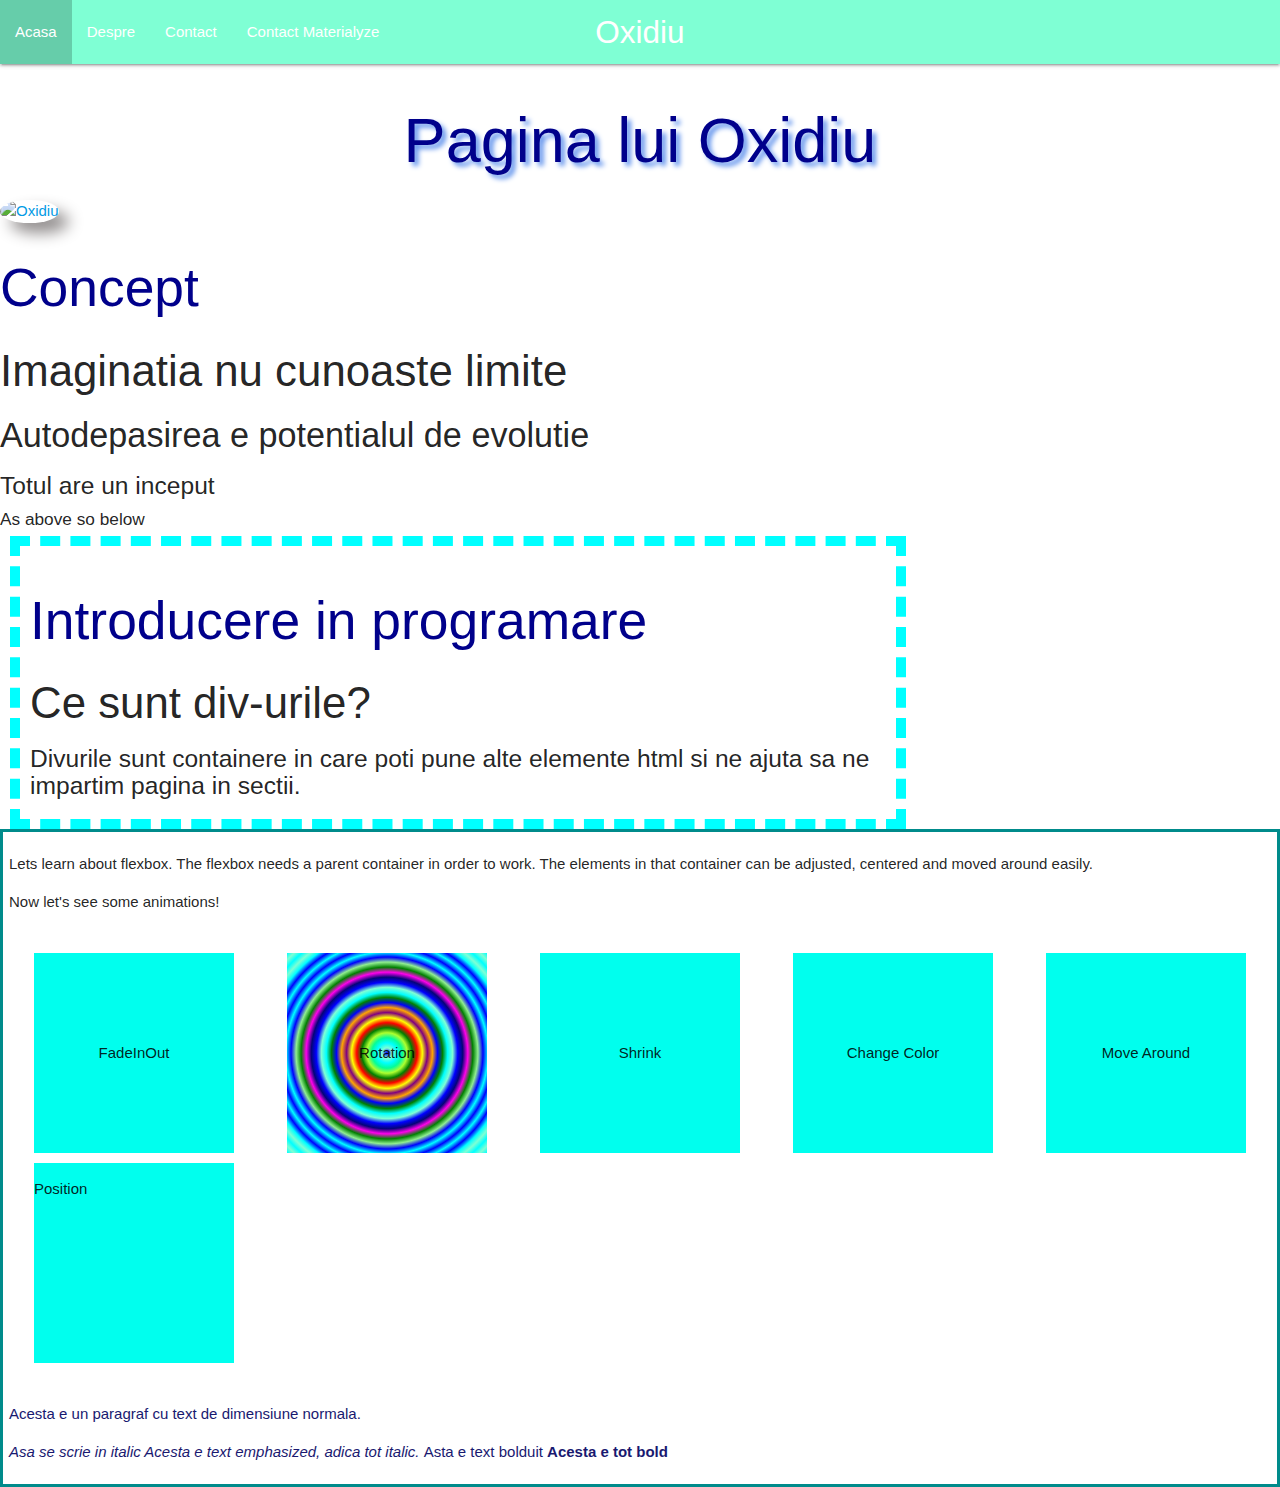
==== index.html @ 1c65de38 "first commit" ====
<!DOCTYPE html>
<html lang="en">
<head>
    <meta charset="UTF-8">
    <meta http-equiv="X-UA-Compatible" content="IE=edge">
    <meta name="viewport" content="width=device-width, initial-scale=1.0">
    <title>Exercitiu</title>
    <link rel="stylesheet" href="https://cdnjs.cloudflare.com/ajax/libs/materialize/1.0.0/css/materialize.min.css">

    <link rel="stylesheet" href="style.css">
</head>
<body>
    <nav>
        <div class="nav-wrapper">
          <a href="#!" class="brand-logo center">Oxidiu</a>
          <ul class="left hide-on-med-and-down">
            <li class="active"><a href="index.html">Acasa</a></li>
            <li><a href="despre.html">Despre</a></li>
            <li><a href="contact.html">Contact</a></li>
            <li><a href="contact2.html">Contact Materialyze</a></li>
          </ul>
        </div>
      </nav>
    <h1>Pagina lui Oxidiu</h1>
    
    <a href="https://www.youtube.com/channel/UCLQNZ-CnCLUADwFw00HpvMg/videos">
        <img src="https://yt3.ggpht.com/ytc/AKedOLQvGFVDUUSea53pDrAYZQthxx1E3-ZRoS0y0j-e7JU=s900-c-k-c0x00ffffff-no-rj" alt="Oxidiu" height="300" class="circleImage">

    </a>
    <h2>Concept</h2>
    <h3>Imaginatia nu cunoaste limite</h3>
    <h4>Autodepasirea e potentialul de evolutie</h4>
    <h5>Totul are un inceput</h5>
    <h6>As above so below</h6>
<div class="container">
    <h2>Introducere in programare</h1>
    <h3>Ce sunt div-urile?</h2>
    <h5>Divurile sunt containere
         in care poti pune alte 
         elemente html si ne ajuta
        sa ne impartim pagina in sectii.
    </h5>

</div>
<div class="flex" id="flex"><div><p>
     Lets learn about flexbox. The flexbox needs a parent container in order to work. The elements in that container can be adjusted, centered and moved around easily.
    </p>
    <p>Now let's see some animations!</p>
    <div id="Boxes"><div class="Box" id="Box1"><div id="fadeInOut"><p>FadeInOut</p></div></div>
    <div class="Box" id="Box2"><div id=""><p>Rotation</p></div></div>
    <div class="Box" id="Box3"><div id=""><p>Shrink</p></div></div> 
    <div class="Box" id="Box4"><div id=""><p>Change Color</p></div></div>
    <div class="Box" id="Box5"><div id=""><p>Move Around</p></div></div>
    <div class="Box" id="Box6"><div id=""><p>Position</p></div></div>
    

</div>
<section id="introducere">
    <p>Acesta e un paragraf cu text de dimensiune normala.</p>
    <p><i>Asa se scrie in italic
    </i>
    <em>Acesta e text emphasized, adica tot italic.</em>
    <strong>Asta e text bolduit 
    </strong>
    <b>Acesta e tot bold
    </b>
    </p>


</section>
</div>
</body>
</html>
---- style.css ----
.Navigatie{
    color:rgb(20, 220, 207);
}
nav{
    background-color: aquamarine;
    text-align: left;
    }
        
    .Navigatie{
        top:0px 
    }
    nav ul{
        list-style: none;
    }
h1{
    text-align: center;
    color: darkblue;
    text-shadow: 4px 4px 5px cornflowerblue;
}
h2{
    color: darkblue;
}
#introducere{
    color: midnightblue;
}
.container{
    border: 10px dashed cyan;
    margin-left: 10px;
    padding: 10px;
}
a{
    text-decoration-line: none;
}

.circleImage{
    border-radius: 50%;

}
img{
    box-shadow: 10px 10px 15px rgb(146, 142, 142);
}
.Box{
     height: 200px;
    width: 200px;
    background-color: rgb(0, 255, 238);
    margin: 5px;
}
.flex{
    display: flex;
    flex-wrap: wrap;
    border: 3px solid darkcyan;
    padding: 6px;
    justify-content: center;
}
#flexbox{
    
}
#Boxes{
    display: flex;
    flex-wrap: wrap;
    justify-content: space-between;
    padding: 20px;
}
#Box1{
    display: flex;
    align-items: center;
    justify-content: center;
    animation-name: fadeInOut;
    animation-duration: 2s;
    animation-iteration-count: infinite;
    animation-timing-function: linear;

}
#Box2{
    display: flex;
    align-items: center;
    justify-content: center;
    animation-name: rotation;
    animation-duration: 1s;
    animation-iteration-count: infinite;
    animation-timing-function: linear;
    background:radial-gradient(circle, blue, aquamarine, aqua, rgb(4, 253, 153), greenyellow, green, red, yellow, purple, orange, blue, green, aqua, aquamarine, blue, rgb(5, 5, 120), rgb(255, 0, 234), green, lightgreen, blue,aqua, blue, aqua, blue, aqua, aquamarine, aqua, aquamarine, aqua)

}
#Box3{
    display: flex;
    align-items: center;
    justify-content: center;
    animation-name: shrink;
    animation-duration: 2s;
    animation-iteration-count: infinite;
    animation-timing-function: linear;

}
#Box4{
    display: flex;
    align-items: center;
    justify-content: center;
    animation-name: changeColors;
    animation-duration: 0.5s;
    animation-iteration-count: infinite;
    animation-timing-function: linear;

}
#Box5{
    display: flex;
    align-items: center;
    justify-content: center;
    animation-name: move;
    position: relative;
    animation-duration: 0.3s;
    animation-iteration-count: infinite;
    animation-timing-function: linear;

}

#despre{
    background-image: url(https://i.pinimg.com/originals/80/c2/22/80c2220516e93a9a9b5f861d74057681.jpg);
}

.contactBox{
    display: flex;
    justify-content: center;
    
}
@keyframes fadeInOut {
   0%{
    opacity: 1;
   } 
   50%{
    opacity: 0;
   }
   100%{
    opacity:1;
 } 
}
@keyframes rotation {
0% {transform: rotate(0deg);}
25% {transform: rotate(90deg);}
50% {transform: rotate(180deg);}
75% {transform: rotate(270deg);}
100% {transform: rotate(360deg);}
}

@keyframes shrink{
    0%{transform: scale(1);}
    50%{transform: scale(0);}
    100%{transform: scale(1);}
}
@keyframes changeColors {
    0%{background-color: aqua;}
    25%{background-color: rgb(81, 255, 0);}
    50%{background-color: rgb(200, 255, 0);}
    75%{background-color: rgb(255, 25, 0);}
    100%{background-color: rgb(0, 42, 255);}
}

@keyframes move {
    0%{left: 0px; top: 0px;}
    25%{left: 20px; top: 0px;}
    50%{left: 20px; top: 20px;}
    75%{left: 0px; top: 20px;}
    100%{left: 0px; top: 0px;}
}
   form input, textarea, button{
    display: block;
    margin: 20px;
   }

.wrapper {
    display: grid;
    grid-gap: 10px;
    grid-template-columns: repeat(10, [col] 180px ) ;
    grid-template-rows: repeat(3, [row] auto  );
    background-color: rgba(255, 255, 255, 0.534);
    color: #444;
  }

.box {
    background-color: #444;
    color: rgba(255, 255, 255, 0.571);
    border-radius: 5px;
    padding: 20px;
    font-size: 150%;
    z-index:10;

  }

.a {
    grid-column: col / span  2;
    grid-row: row ;
    background-color: rgba(25, 235, 235, 0.5);
  }
.b {
    grid-column: col 3 / span  3 ;
    grid-row: row ;
    background-color: rgba(25, 235, 235, 0.5);
  }
.c {
    grid-column: col / span 2 ;
    grid-row: row 2 ;
    background-color: rgba(25, 235, 235, 0.5);
  }
.d {
    grid-column: col 2 / span  3 ;
    grid-row: row 2 ;
    z-index: 15;
    background-color: rgba(25, 235, 235, 0.5);
  }

.e {
    grid-column: col / span  5;
    grid-row: row 3;
    background-color: rgba(25, 235, 235, 0.5);
  }

.f {
    grid-column: col 3 / span 2;
    grid-row: row 2  ;
    background-color: rgba(25, 235, 235, 0.5);
    z-index: 20;
  }
.g {
    grid-column: col 4 / span 2;
    grid-row: row 2  ;
    background-color: rgba(25, 235, 235, 0.5);
    z-index: 25;
  }
.h {
    grid-column: col 6 / span 5;
    grid-row: row / span 3;
    background-color: rgba(25, 235, 235, 0.5);
}
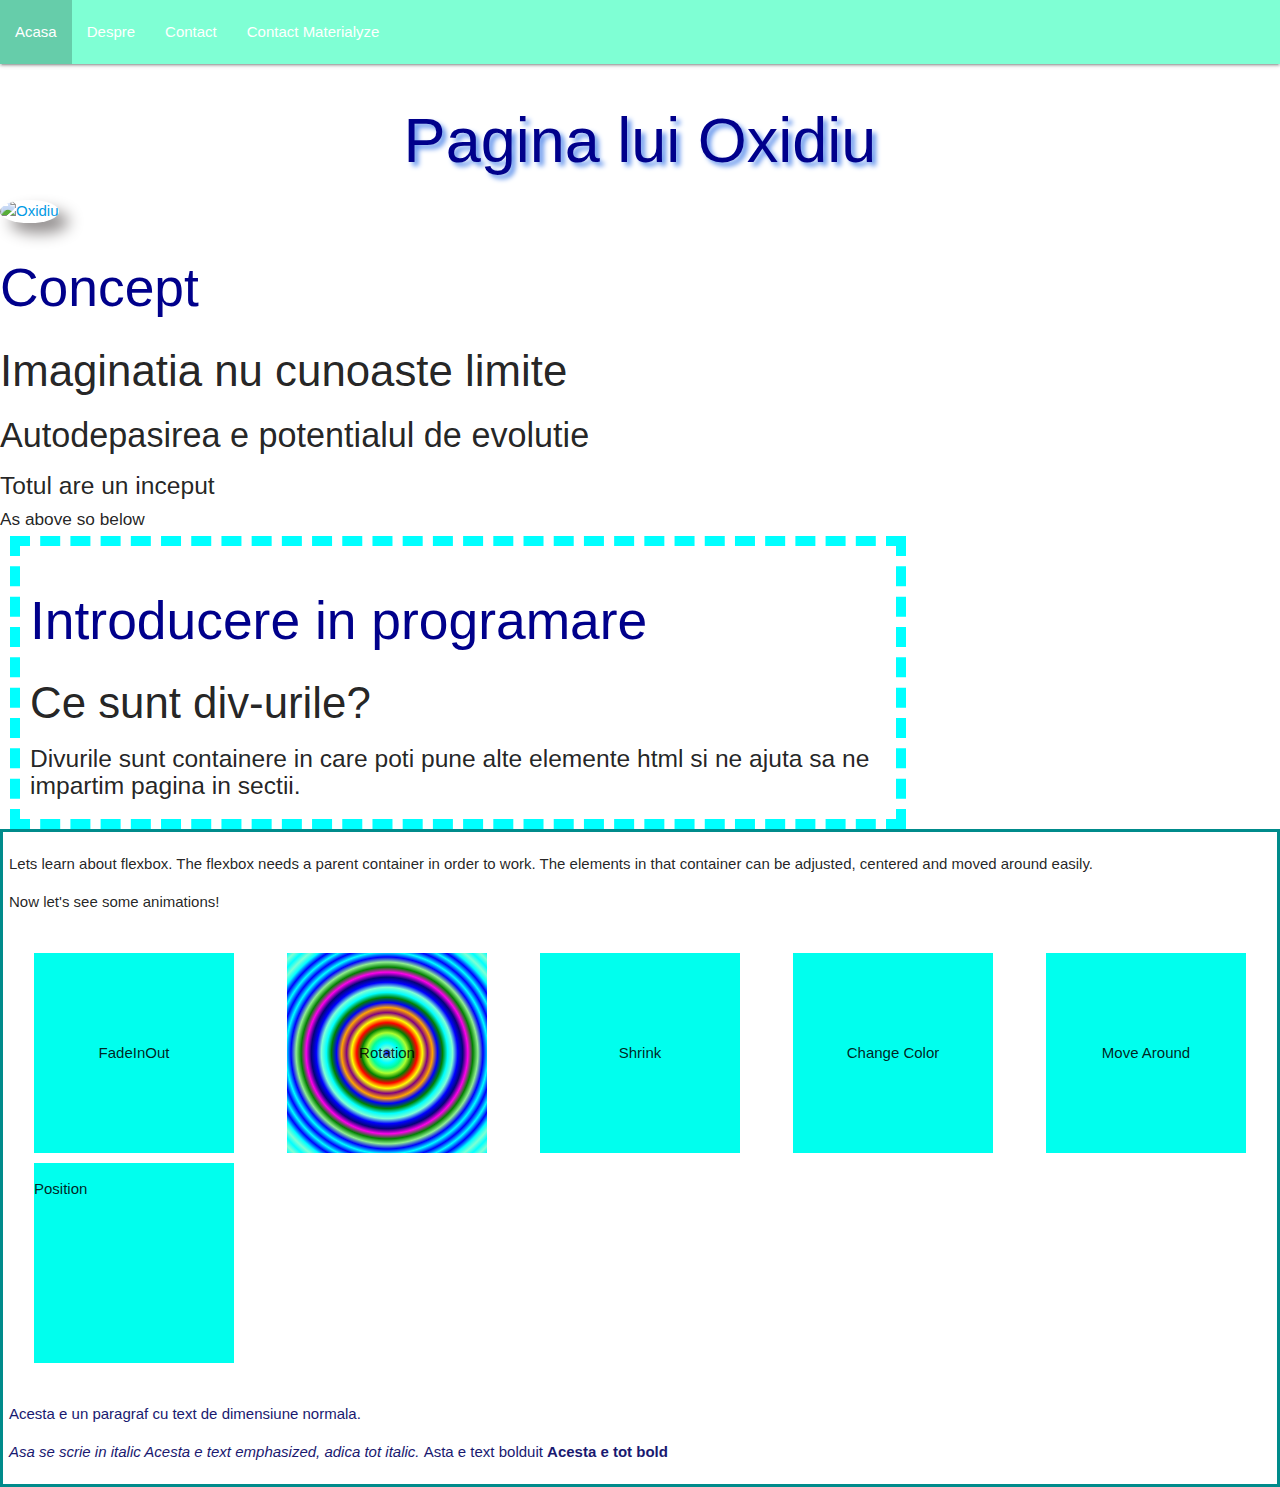
==== commit a9d20328: "2nd commit" ====
--- a/index.html
+++ b/index.html
@@ -12,8 +12,7 @@
 <body>
     <nav>
         <div class="nav-wrapper">
-          <a href="#!" class="brand-logo center">Oxidiu</a>
-          <ul class="left hide-on-med-and-down">
+            <ul class="nav-items">
             <li class="active"><a href="index.html">Acasa</a></li>
             <li><a href="despre.html">Despre</a></li>
             <li><a href="contact.html">Contact</a></li>
@@ -21,12 +20,14 @@
           </ul>
         </div>
       </nav>
-    <h1>Pagina lui Oxidiu</h1>
-    
-    <a href="https://www.youtube.com/channel/UCLQNZ-CnCLUADwFw00HpvMg/videos">
-        <img src="https://yt3.ggpht.com/ytc/AKedOLQvGFVDUUSea53pDrAYZQthxx1E3-ZRoS0y0j-e7JU=s900-c-k-c0x00ffffff-no-rj" alt="Oxidiu" height="300" class="circleImage">
+      <h1>Pagina lui Oxidiu</h1>
+    <div class="content">
+    <div id="profil">
+        <a href="https://www.youtube.com/channel/UCLQNZ-CnCLUADwFw00HpvMg/videos">
+            <img src="https://yt3.ggpht.com/ytc/AKedOLQvGFVDUUSea53pDrAYZQthxx1E3-ZRoS0y0j-e7JU=s900-c-k-c0x00ffffff-no-rj" alt="Oxidiu" height="100" class="circleImage">
 
-    </a>
+        </a>
+    </div>
     <h2>Concept</h2>
     <h3>Imaginatia nu cunoaste limite</h3>
     <h4>Autodepasirea e potentialul de evolutie</h4>
@@ -69,5 +70,6 @@
 
 </section>
 </div>
+</div>
 </body>
 </html>